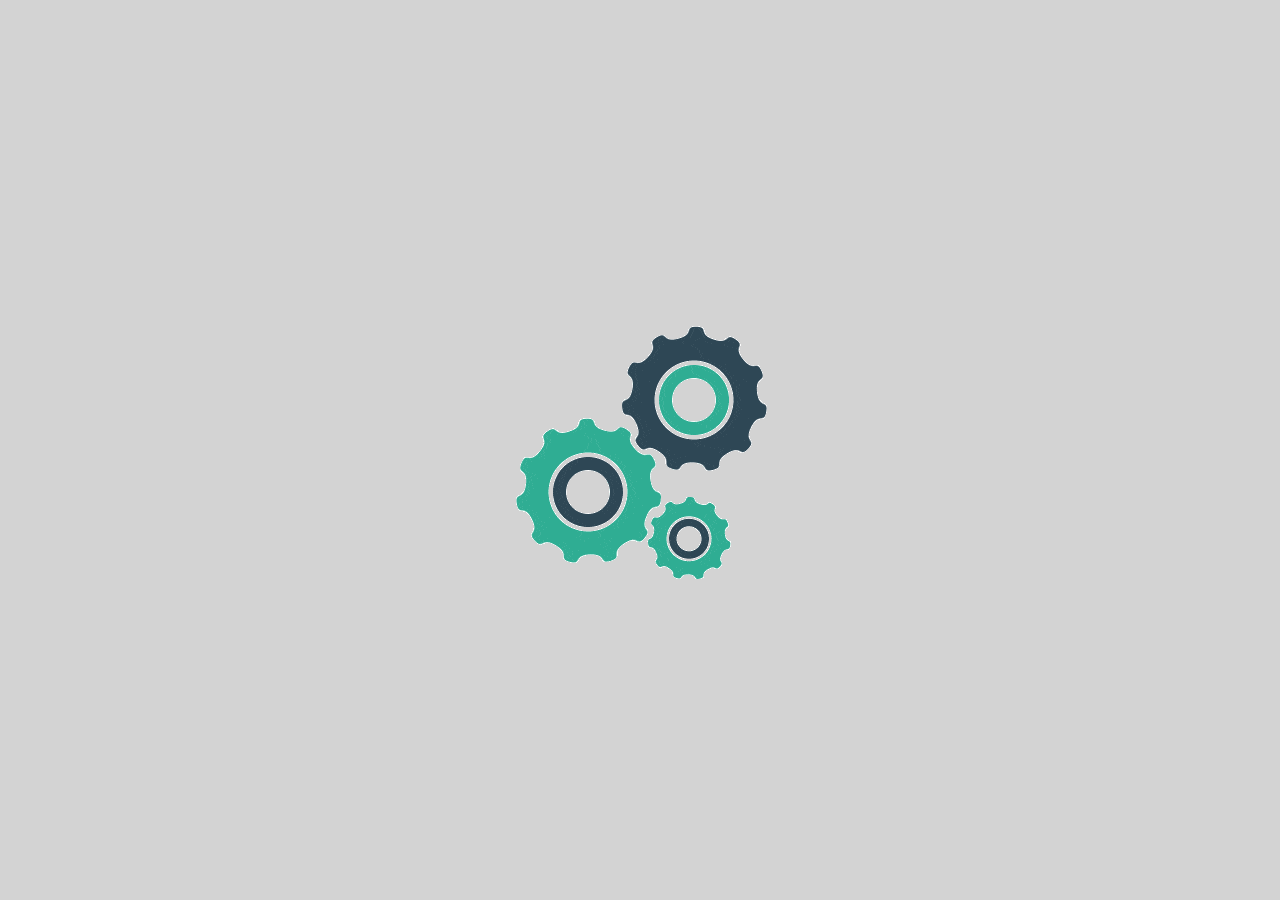
==== index.html @ b86f4083 "Add files via upload" ====
<!DOCTYPE html>
<html lang="en" dir="ltr">
  <head>
    <meta charset="utf-8">
    <title></title>
       <meta http-equiv="refresh" content="3;url=home.html" />
    <link rel="stylesheet" href="pre.css">
  </head>
  <body>
    <div class="loader">
      <img src="load-gif.gif" alt="">
  









     <script src="pre.js" charset="utf-8"></script>
  </body>
</html>
---- pre.css ----
*{
  margin: 0;
  padding: 0;
}
.loader{
  position: fixed;
  top: 0;
  left: 0;
  background: lightgrey;
  height: 100%;
  width: 100%;
  display: flex;
  justify-content: center;
  align-items: center;
}

.disppear{
  animation: vanish 1s forwards;
}
@keyframes vanish {
  100%{
    opacity: 5;
    visibility: hidden;
  }
}
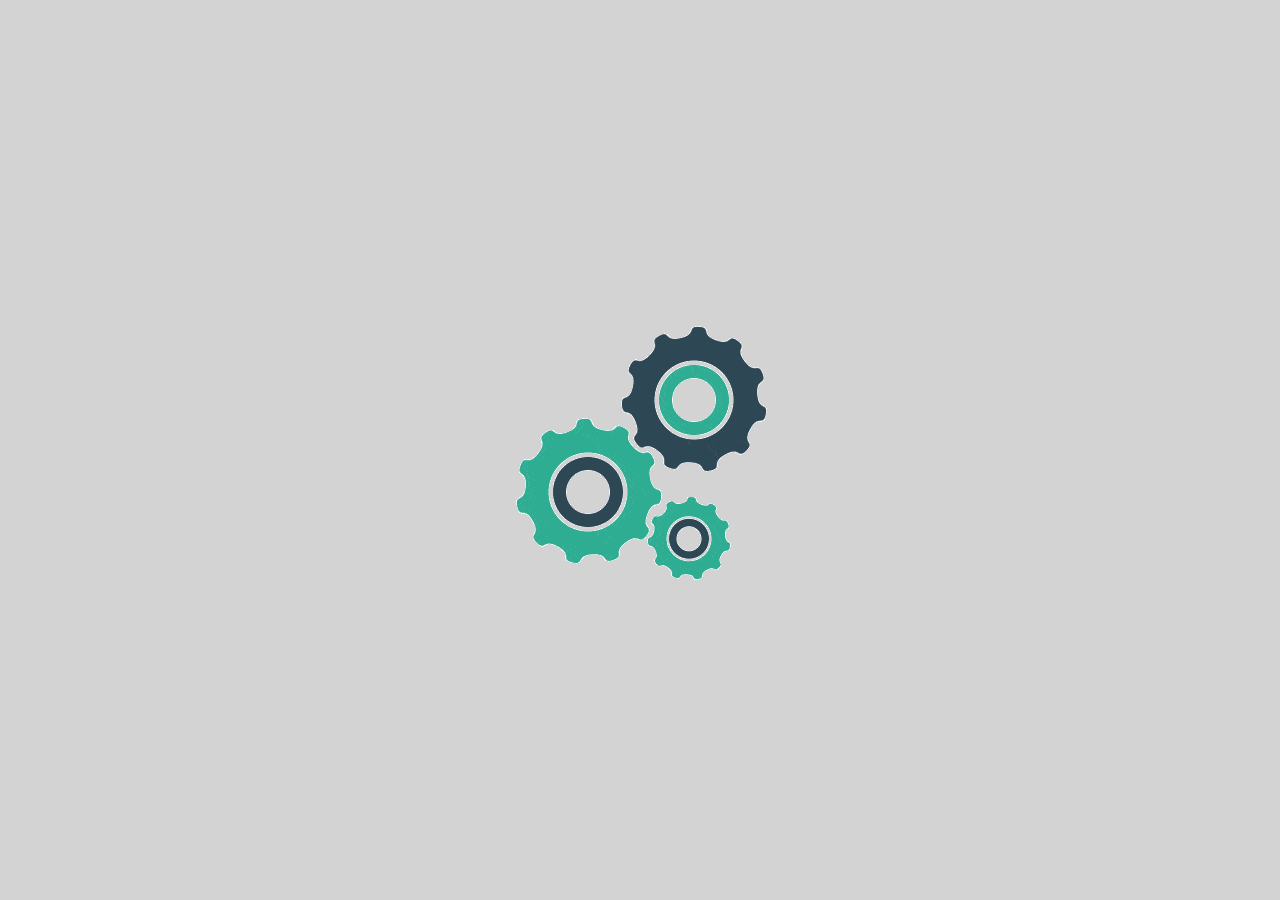
==== commit b8bce748: "Update index.html" ====
--- a/index.html
+++ b/index.html
@@ -3,7 +3,7 @@
   <head>
     <meta charset="utf-8">
     <title></title>
-       <meta http-equiv="refresh" content="3;url=home.html" />
+       <meta http-equiv="refresh" content="3;url=home" />
     <link rel="stylesheet" href="pre.css">
   </head>
   <body>
